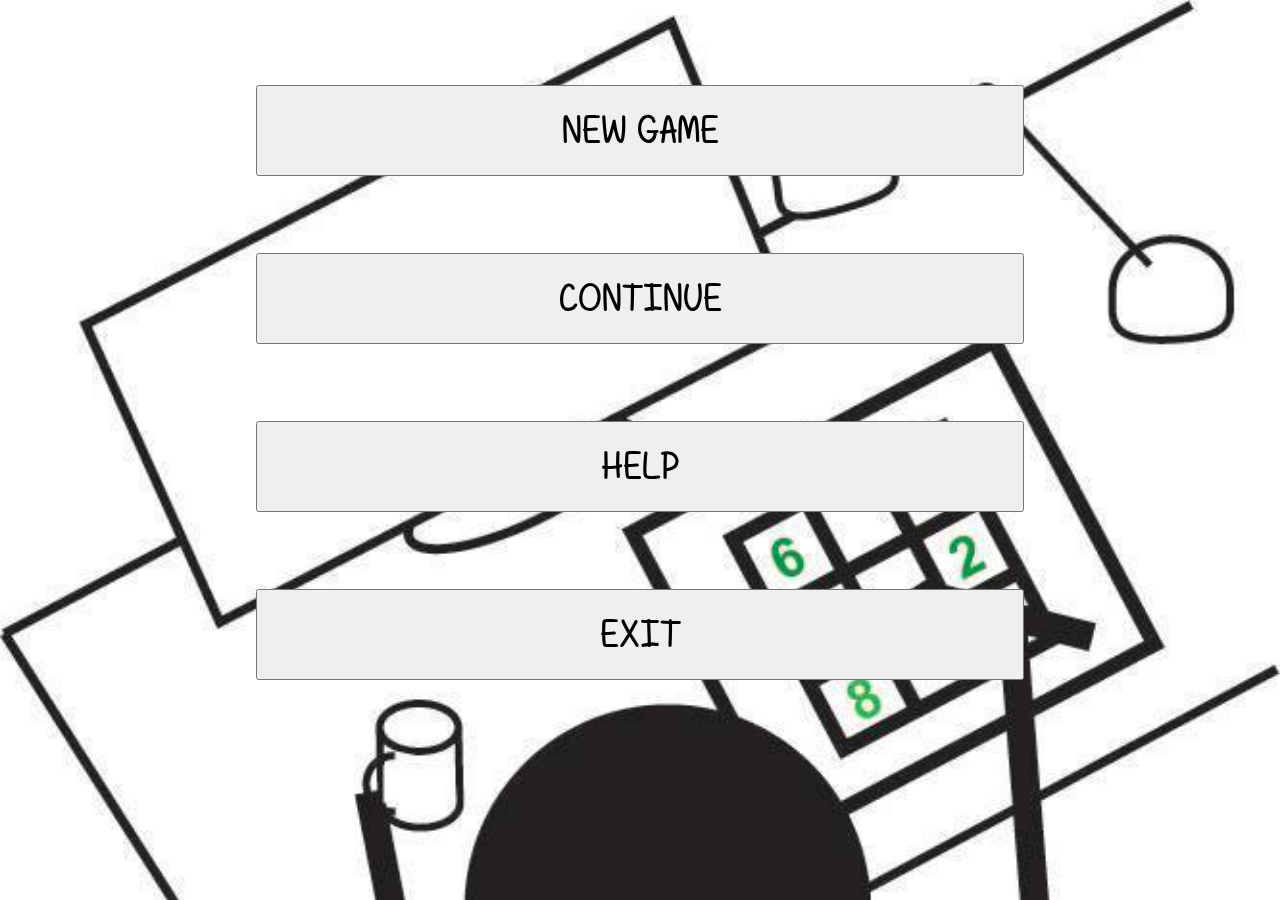
==== index.html @ 5b40e6ee "back" ====
<html>
	<head>
		<meta charset="utf-8" />
		<meta name="viewport" content="user-scalable=no, width=device-width" />
		<title>Sudoku</title>
		<link rel="SHORTCUT ICON" href="favicon.ico" />
		<meta name="author" content="Pali Kogler"/>
		<script src="phonegap.js"></script>
		<link rel="stylesheet" type="text/css" href="css/main.css">
		<link rel="SHORTCUT ICON" href="favicon.ico" />
		<script src="js/polia.js"></script>
		<script src="js/js.js"></script>
		<script type="text/javascript" charset="utf-8">
            function onLoad()
            {
                  document.addEventListener("deviceready", onDeviceReady, true);
            }
			
			function onDeviceReady() {
				// Register the event listener
				document.addEventListener("backbutton", onBackKeyDown, false);
			}
			
            function exitFromApp()
             {
                navigator.app.exitApp();
             }

			 function onBackKeyDown()
			 {
				if(page==2)prejdivlavo(2);
				else if(page==3)prejdivlavo(3);
				else if(page==5)prejdivlavo(5);
				else if(page==4)prejdihore(4);
				else if(page==1)ukonciappku();
			 }
			 function ukonciappku()
			 {
				var answer = confirm("Exit Sudoku?")
				if (answer){
					navigator.app.exitApp();
				}
			 }
        </script>
	</head>
	<body onload="onLoad();">
		<div id="screen" style="font-family: 'customfont';">
			<div id="page1" style="text-align:center;">
				<br />
				<a href="#" onClick="prejdivpravo(5);"><button>NEW GAME</button></a><br />
				<a href="#" onClick="pokracuj();"><button>CONTINUE</button></a><br />
				<a href="#" onClick="prejdivpravo(3);"><button>HELP</button></a>
				<button onClick="ukonciappku();">EXIT</button>
			</div>
			<div id="page2">
				<div id="status">
					<table width="100%" style="border:none; color:#000">
						<tr style="border:none;">
							<td class="ikonka" width="33%" style="border:none;"><a href="#" onClick="pausegame();prejdivlavo(2);"><img width="60%" src="img/left.png" /></a></td>
							<td width="33%" align="center"><h1>Play</h1></td>
							<td width="33%" align="center"></td>
						</tr>
					</table>
				</div>
				<table class="hraciepole" width="90%" height="50%" style="text-align:center; margin:5%; border-collapse: collapse; border-left:5px solid #000; border-top:5px solid #000;" cellspacing="1" cellpadding="1">
					<tr class="hraciepole">
						<td width="11%" height="11%" class="hraciepole klavka" onClick="vpisdopolicka(1,1);" id="1x1"></td>
						<td width="11%" height="11%" class="hraciepole klavka" onClick="vpisdopolicka(1,2);" id="1x2"></td>
						<td width="11%" height="11%" class="hraciepole klavka" onClick="vpisdopolicka(1,3);" id="1x3"></td>
						<td width="11%" height="11%" class="hraciepole klavka" onClick="vpisdopolicka(1,4);" id="1x4"></td>
						<td width="11%" height="11%" class="hraciepole klavka" onClick="vpisdopolicka(1,5);" id="1x5"></td>
						<td width="11%" height="11%" class="hraciepole klavka" onClick="vpisdopolicka(1,6);" id="1x6"></td>
						<td width="11%" height="11%" class="hraciepole klavka" onClick="vpisdopolicka(1,7);" id="1x7"></td>
						<td width="11%" height="11%" class="hraciepole klavka" onClick="vpisdopolicka(1,8);" id="1x8"></td>
						<td width="11%" height="11%" class="hraciepole klavka" onClick="vpisdopolicka(1,9);" id="1x9"></td>
					</tr>
					<tr class="hraciepole">
						<td width="11%" height="11%" class="hraciepole klavka" onClick="vpisdopolicka(2,1);" id="2x1"></td>
						<td width="11%" height="11%" class="hraciepole klavka" onClick="vpisdopolicka(2,2);" id="2x2"></td>
						<td width="11%" height="11%" class="hraciepole klavka" onClick="vpisdopolicka(2,3);" id="2x3"></td>
						<td width="11%" height="11%" class="hraciepole klavka" onClick="vpisdopolicka(2,4);" id="2x4"></td>
						<td width="11%" height="11%" class="hraciepole klavka" onClick="vpisdopolicka(2,5);" id="2x5"></td>
						<td width="11%" height="11%" class="hraciepole klavka" onClick="vpisdopolicka(2,6);" id="2x6"></td>
						<td width="11%" height="11%" class="hraciepole klavka" onClick="vpisdopolicka(2,7);" id="2x7"></td>
						<td width="11%" height="11%" class="hraciepole klavka" onClick="vpisdopolicka(2,8);" id="2x8"></td>
						<td width="11%" height="11%" class="hraciepole klavka" onClick="vpisdopolicka(2,9);" id="2x9"></td>
					</tr>
					<tr class="hraciepole">
						<td width="11%" height="11%" class="hraciepole klavka" onClick="vpisdopolicka(3,1);" id="3x1"></td>
						<td width="11%" height="11%" class="hraciepole klavka" onClick="vpisdopolicka(3,2);" id="3x2"></td>
						<td width="11%" height="11%" class="hraciepole klavka" onClick="vpisdopolicka(3,3);" id="3x3"></td>
						<td width="11%" height="11%" class="hraciepole klavka" onClick="vpisdopolicka(3,4);" id="3x4"></td>
						<td width="11%" height="11%" class="hraciepole klavka" onClick="vpisdopolicka(3,5);" id="3x5"></td>
						<td width="11%" height="11%" class="hraciepole klavka" onClick="vpisdopolicka(3,6);" id="3x6"></td>
						<td width="11%" height="11%" class="hraciepole klavka" onClick="vpisdopolicka(3,7);" id="3x7"></td>
						<td width="11%" height="11%" class="hraciepole klavka" onClick="vpisdopolicka(3,8);" id="3x8"></td>
						<td width="11%" height="11%" class="hraciepole klavka" onClick="vpisdopolicka(3,9);" id="3x9"></td>
					</tr>
					<tr class="hraciepole">
						<td width="11%" height="11%" class="hraciepole klavka" onClick="vpisdopolicka(4,1);" id="4x1"></td>
						<td width="11%" height="11%" class="hraciepole klavka" onClick="vpisdopolicka(4,2);" id="4x2"></td>
						<td width="11%" height="11%" class="hraciepole klavka" onClick="vpisdopolicka(4,3);" id="4x3"></td>
						<td width="11%" height="11%" class="hraciepole klavka" onClick="vpisdopolicka(4,4);" id="4x4"></td>
						<td width="11%" height="11%" class="hraciepole klavka" onClick="vpisdopolicka(4,5);" id="4x5"></td>
						<td width="11%" height="11%" class="hraciepole klavka" onClick="vpisdopolicka(4,6);" id="4x6"></td>
						<td width="11%" height="11%" class="hraciepole klavka" onClick="vpisdopolicka(4,7);" id="4x7"></td>
						<td width="11%" height="11%" class="hraciepole klavka" onClick="vpisdopolicka(4,8);" id="4x8"></td>
						<td width="11%" height="11%" class="hraciepole klavka" onClick="vpisdopolicka(4,9);" id="4x9"></td>
					</tr>
					<tr class="hraciepole">
						<td width="11%" height="11%" class="hraciepole klavka" onClick="vpisdopolicka(5,1);" id="5x1"></td>
						<td width="11%" height="11%" class="hraciepole klavka" onClick="vpisdopolicka(5,2);" id="5x2"></td>
						<td width="11%" height="11%" class="hraciepole klavka" onClick="vpisdopolicka(5,3);" id="5x3"></td>
						<td width="11%" height="11%" class="hraciepole klavka" onClick="vpisdopolicka(5,4);" id="5x4"></td>
						<td width="11%" height="11%" class="hraciepole klavka" onClick="vpisdopolicka(5,5);" id="5x5"></td>
						<td width="11%" height="11%" class="hraciepole klavka" onClick="vpisdopolicka(5,6);" id="5x6"></td>
						<td width="11%" height="11%" class="hraciepole klavka" onClick="vpisdopolicka(5,7);" id="5x7"></td>
						<td width="11%" height="11%" class="hraciepole klavka" onClick="vpisdopolicka(5,8);" id="5x8"></td>
						<td width="11%" height="11%" class="hraciepole klavka" onClick="vpisdopolicka(5,9);" id="5x9"></td>
					</tr>
					<tr class="hraciepole">
						<td width="11%" height="11%" class="hraciepole klavka" onClick="vpisdopolicka(6,1);" id="6x1"></td>
						<td width="11%" height="11%" class="hraciepole klavka" onClick="vpisdopolicka(6,2);" id="6x2"></td>
						<td width="11%" height="11%" class="hraciepole klavka" onClick="vpisdopolicka(6,3);" id="6x3"></td>
						<td width="11%" height="11%" class="hraciepole klavka" onClick="vpisdopolicka(6,4);" id="6x4"></td>
						<td width="11%" height="11%" class="hraciepole klavka" onClick="vpisdopolicka(6,5);" id="6x5"></td>
						<td width="11%" height="11%" class="hraciepole klavka" onClick="vpisdopolicka(6,6);" id="6x6"></td>
						<td width="11%" height="11%" class="hraciepole klavka" onClick="vpisdopolicka(6,7);" id="6x7"></td>
						<td width="11%" height="11%" class="hraciepole klavka" onClick="vpisdopolicka(6,8);" id="6x8"></td>
						<td width="11%" height="11%" class="hraciepole klavka" onClick="vpisdopolicka(6,9);" id="6x9"></td>
					</tr>
					<tr class="hraciepole">
						<td width="11%" height="11%" class="hraciepole klavka" onClick="vpisdopolicka(7,1);" id="7x1"></td>
						<td width="11%" height="11%" class="hraciepole klavka" onClick="vpisdopolicka(7,2);" id="7x2"></td>
						<td width="11%" height="11%" class="hraciepole klavka" onClick="vpisdopolicka(7,3);" id="7x3"></td>
						<td width="11%" height="11%" class="hraciepole klavka" onClick="vpisdopolicka(7,4);" id="7x4"></td>
						<td width="11%" height="11%" class="hraciepole klavka" onClick="vpisdopolicka(7,5);" id="7x5"></td>
						<td width="11%" height="11%" class="hraciepole klavka" onClick="vpisdopolicka(7,6);" id="7x6"></td>
						<td width="11%" height="11%" class="hraciepole klavka" onClick="vpisdopolicka(7,7);" id="7x7"></td>
						<td width="11%" height="11%" class="hraciepole klavka" onClick="vpisdopolicka(7,8);" id="7x8"></td>
						<td width="11%" height="11%" class="hraciepole klavka" onClick="vpisdopolicka(7,9);" id="7x9"></td>
					</tr>
					<tr class="hraciepole">
						<td width="11%" height="11%" class="hraciepole klavka" onClick="vpisdopolicka(8,1);" id="8x1"></td>
						<td width="11%" height="11%" class="hraciepole klavka" onClick="vpisdopolicka(8,2);" id="8x2"></td>
						<td width="11%" height="11%" class="hraciepole klavka" onClick="vpisdopolicka(8,3);" id="8x3"></td>
						<td width="11%" height="11%" class="hraciepole klavka" onClick="vpisdopolicka(8,4);" id="8x4"></td>
						<td width="11%" height="11%" class="hraciepole klavka" onClick="vpisdopolicka(8,5);" id="8x5"></td>
						<td width="11%" height="11%" class="hraciepole klavka" onClick="vpisdopolicka(8,6);" id="8x6"></td>
						<td width="11%" height="11%" class="hraciepole klavka" onClick="vpisdopolicka(8,7);" id="8x7"></td>
						<td width="11%" height="11%" class="hraciepole klavka" onClick="vpisdopolicka(8,8);" id="8x8"></td>
						<td width="11%" height="11%" class="hraciepole klavka" onClick="vpisdopolicka(8,9);" id="8x9"></td>
					</tr>
					<tr class="hraciepole">
						<td width="11%" height="11%" class="hraciepole klavka" onClick="vpisdopolicka(9,1);" id="9x1"></td>
						<td width="11%" height="11%" class="hraciepole klavka" onClick="vpisdopolicka(9,2);" id="9x2"></td>
						<td width="11%" height="11%" class="hraciepole klavka" onClick="vpisdopolicka(9,3);" id="9x3"></td>
						<td width="11%" height="11%" class="hraciepole klavka" onClick="vpisdopolicka(9,4);" id="9x4"></td>
						<td width="11%" height="11%" class="hraciepole klavka" onClick="vpisdopolicka(9,5);" id="9x5"></td>
						<td width="11%" height="11%" class="hraciepole klavka" onClick="vpisdopolicka(9,6);" id="9x6"></td>
						<td width="11%" height="11%" class="hraciepole klavka" onClick="vpisdopolicka(9,7);" id="9x7"></td>
						<td width="11%" height="11%" class="hraciepole klavka" onClick="vpisdopolicka(9,8);" id="9x8"></td>
						<td width="11%" height="11%" class="hraciepole klavka" onClick="vpisdopolicka(9,9);" id="9x9"></td>
					</tr>
				</table>
				<table width="100%" style="border:none; color:#000">
						<tr style="border:none;">
							<td width="20%" align="center"><h2>Steps:</h2></td><td width="30%" align="center" style="border:none;"><h2><div id="okkroky"></div></h2></td>
							<td width="20%" align="center"><h2>Time:</h2></td><td width="30%" align="center" style="border:none;"><h2><div id="cashry">XX:XX:XX</div></h2></td>
						</tr>
					</table>
			</div>
			<div id="page3">
				<div id="status">
					<table width="100%" style="border:none; color:#000">
						<tr style="border:none;">
							<td class="ikonka" width="33%" style="border:none;"><a href="#" onClick="prejdivlavo(3);"><img width="60%" src="img/left.png" /></div> </a></td>
							<td width="33%" align="center"><h1>Help</h1></td>
							<td width="33%" align="center"></td>
						</tr>
					</table>
				</div>
				<iframe src="help.html" width="100%" height="100%" style="border:none;">
				</iframe>
			</div>
			<div id="page4">
				<table width="80%" height="40%" style="border-collapse: collapse; text-align:center; margin:10%; border:10px solid #000; background:#fff; -webkit-border-radius:5px;">
					<tr>
						<td class="klavka" width="33%" style="border:3px solid #000;" onClick="vyplnpolicko('1')">1</td>
						<td class="klavka" width="33%" style="border:3px solid #000;" onClick="vyplnpolicko('2')">2</td>
						<td class="klavka" width="33%" style="border:3px solid #000;" onClick="vyplnpolicko('3')">3</td>
					</tr>
					<tr>
						<td class="klavka" width="33%" style="border:3px solid #000;" onClick="vyplnpolicko('4')">4</td>
						<td class="klavka" width="33%" style="border:3px solid #000;" onClick="vyplnpolicko('5')">5</td>
						<td class="klavka" width="33%" style="border:3px solid #000;" onClick="vyplnpolicko('6')">6</td>
					</tr>
					<tr>
						<td class="klavka" width="33%" style="border:3px solid #000;" onClick="vyplnpolicko('7')">7</td>
						<td class="klavka" width="33%" style="border:3px solid #000;" onClick="vyplnpolicko('8')">8</td>
						<td class="klavka" width="33%" style="border:3px solid #000;" onClick="vyplnpolicko('9')">9</td>
					</tr>
					<tr>
						<td class="klavka" colspan="2" style="border:3px solid #000;" onClick="prejdihore(4);">Close</td>
						<td class="klavka" style="border:3px solid #000;" onClick="vyplnpolicko('0')">Clean</td>
					</tr>
				</table>
			</div>
			<div id="page5" style="text-align:center;">
				<div id="status">
					<table width="100%" style="border:none; color:#000">
						<tr style="border:none;">
							<td class="ikonka" width="33%" style="border:none;"><a href="#" onClick="prejdivlavo(5);"><img width="60%" src="img/left.png" /></a></td>
							<td width="33%" align="center"><h1>Difficulty</h1></td>
							<td width="33%" align="center"></td>
						</tr>
					</table>
				</div>
				<br />
				<p align="center"><a href="#" onClick="naplnhraciepole(0);"><button>Easy</button></a><br />
				<a href="#" onClick="naplnhraciepole(1);"><button>Medium</button></a><br />
				<a href="#" onClick="naplnhraciepole(2);"><button>Hard</button></a></p>
			</div>
		</div>
	</body>
</html>
---- css/main.css ----
* { padding: 0; margin: 0; }
button
{
	width:60%;
	padding:20px;
	margin:3%;
	font-family: "customfont";
	font-size:40px;
}
table.hraciepole, th.hraciepole, td.hraciepole {
   border: 1px solid black;
   font-weight:bold;
}
td
{
	padding: 0px;
}
td.hraciepole:nth-child(3n)
{
	border-right:5px solid #000;
}
tr.hraciepole:nth-child(3n)
{
	border-bottom:5px solid #000;
}
a{text-decoration:none; color:#333;}

@font-face {
    font-family: "customfont";
    src: url("../fonts/font.ttf") format("opentype");   
        /* Make sure you defined the correct path, which is related to
            the location of your file `my_css.css` */ 
}
body {

	font-size:40px;
    font-family: "customfont";
	-webkit-touch-callout: none;
	-webkit-user-select: none;
	-khtml-user-select: none;
	-moz-user-select: none;
	-ms-user-select: none;
	user-select: none;
	-webkit-tap-highlight-color: rgba(0,0,0,0);
}
h3
{
	font-family: "Arial";
}	
#screen 
{
	overflow:hidden;
	width:100%;
	height:100%;
	position:fixed;
	z-index:5000;
}

#page1
{
	background:url('../img/back.jpg');
	background-size:cover;
	width:100%;
	height:100%;
	position:absolute;
	margin-left:0px;
	-webkit-transition: 0.2s ease-in-out;
	z-index:100;
}
#page2
{
	width:100%;
	height:100%;
	position:absolute;
	background-color:#fff;
	margin-left:100%;
	-webkit-transition: 0.2s ease-in-out;
	z-index:200;
}
#page3
{
	width:100%;
	height:100%;
	position:absolute;
	background-color:#fff;
	margin-left:100%;
	-webkit-transition: 0.2s ease-in-out;
	z-index:300;
}
#page4
{
	width:100%;
	height:120%;
	position:absolute;
	background-color:#eee;
	margin-left:-1px;
	margin-top:160%;
	-webkit-transition: 0.2s ease-in-out;
	border-top:5px solid #000;
	z-index:300;
}
#page5
{
	width:100%;
	height:100%;
	position:absolute;
	background-color:#fff;
	margin-left:100%;
	-webkit-transition: 0.2s ease-in-out;
	z-index:100;
}
#status
{
	color:#000;
	width:100%;
	height:10%;
	border-bottom: 5px solid 000;
	background:#fff;
}

.klavka:hover, .hlavka:active
{
	background:#ccc;
}

.klavka
{
	font-weight:normal;
	font-size:20px;
}

.ikonka:hover, .ikonka:active
{
	opacity:0.6;
}

button:hover, button:active
{
	opacity:0.6;
}
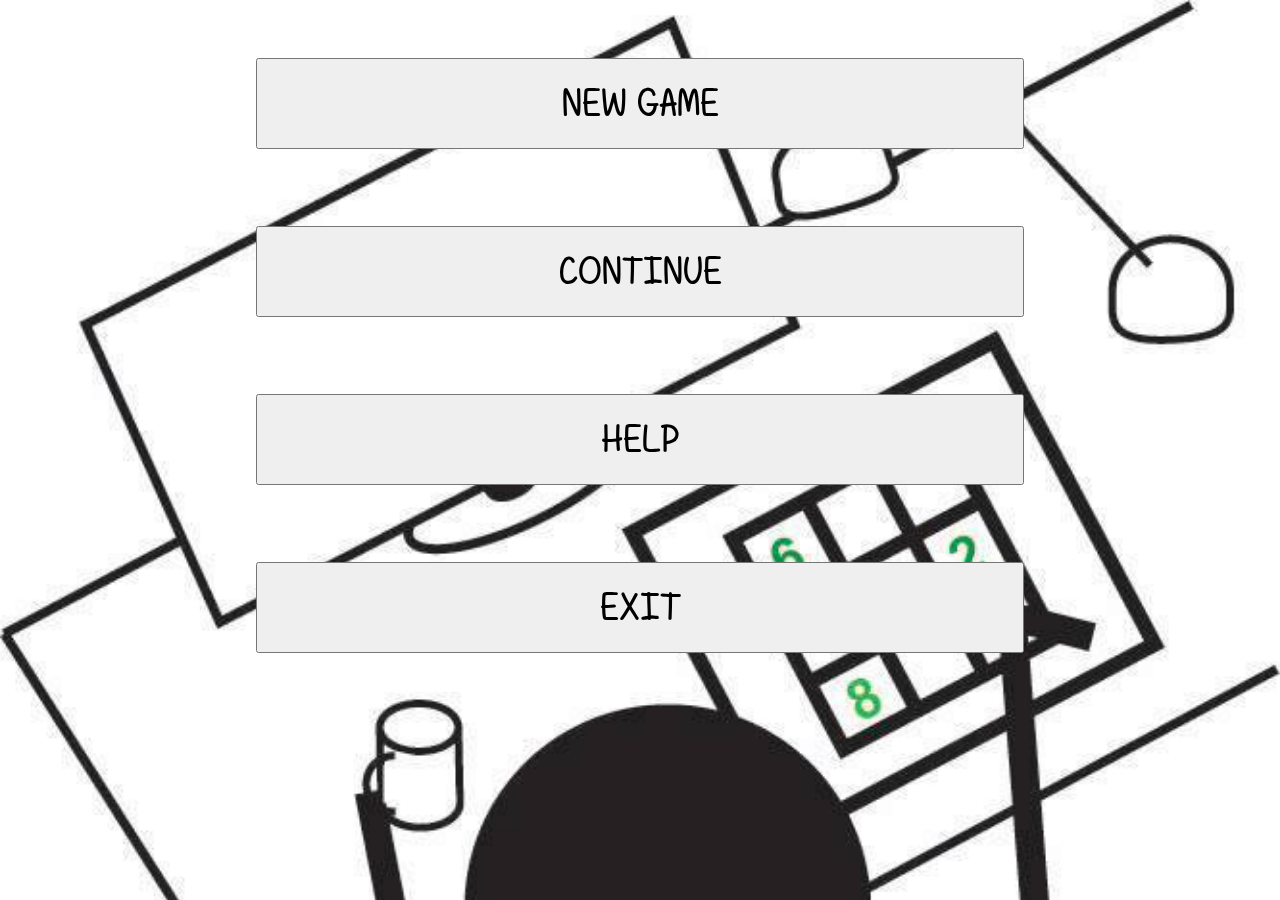
==== commit 32e3ec62: "vyber" ====
--- a/index.html
+++ b/index.html
@@ -13,7 +13,8 @@
 		<script type="text/javascript" charset="utf-8">
             function onLoad()
             {
-                  document.addEventListener("deviceready", onDeviceReady, true);
+				naplnvyber();
+                document.addEventListener("deviceready", onDeviceReady, true);
             }
 			
 			function onDeviceReady() {
@@ -28,9 +29,20 @@
 
 			 function onBackKeyDown()
 			 {
-				if(page==2)prejdivlavo(2);
+				if(page==2)
+				{
+					pausegame();
+					prejdivlavo(5);
+					prejdivlavo(6);
+					prejdivlavo(7);
+					prejdivlavo(8);
+					prejdivlavo(2);
+				}
 				else if(page==3)prejdivlavo(3);
 				else if(page==5)prejdivlavo(5);
+				else if(page==6)prejdivlavo(6);
+				else if(page==7)prejdivlavo(7);
+				else if(page==8)prejdivlavo(8);
 				else if(page==4)prejdihore(4);
 				else if(page==1)ukonciappku();
 			 }
@@ -45,18 +57,18 @@
 	</head>
 	<body onload="onLoad();">
 		<div id="screen" style="font-family: 'customfont';">
-			<div id="page1" style="text-align:center;">
+			<div id="page1" style="text-align:center;" class="page">
 				<br />
 				<a href="#" onClick="prejdivpravo(5);"><button>NEW GAME</button></a><br />
 				<a href="#" onClick="pokracuj();"><button>CONTINUE</button></a><br />
 				<a href="#" onClick="prejdivpravo(3);"><button>HELP</button></a>
 				<button onClick="ukonciappku();">EXIT</button>
 			</div>
-			<div id="page2">
-				<div id="status">
-					<table width="100%" style="border:none; color:#000">
-						<tr style="border:none;">
-							<td class="ikonka" width="33%" style="border:none;"><a href="#" onClick="pausegame();prejdivlavo(2);"><img width="60%" src="img/left.png" /></a></td>
+			<div id="page2" class="page">
+				<div id="status">
+					<table width="100%" style="border:none; color:#000">
+						<tr style="border:none;">
+							<td class="ikonka" width="33%" style="border:none;"><a href="#" onClick="pausegame(); prejdivlavo(5); prejdivlavo(6); prejdivlavo(7); prejdivlavo(8);prejdivlavo(2);"><img width="60%" src="img/left.png" /></a></td>
 							<td width="33%" align="center"><h1>Play</h1></td>
 							<td width="33%" align="center"></td>
 						</tr>
@@ -170,7 +182,7 @@
 						</tr>
 					</table>
 			</div>
-			<div id="page3">
+			<div id="page3" class="page">
 				<div id="status">
 					<table width="100%" style="border:none; color:#000">
 						<tr style="border:none;">
@@ -184,7 +196,7 @@
 				</iframe>
 			</div>
 			<div id="page4">
-				<table width="80%" height="40%" style="border-collapse: collapse; text-align:center; margin:10%; border:10px solid #000; background:#fff; -webkit-border-radius:5px;">
+				<table width="80%" height="80%" style="border-collapse: collapse; text-align:center; margin:10%; border:10px solid #000; background:#fff; -webkit-border-radius:5px;">
 					<tr>
 						<td class="klavka" width="33%" style="border:3px solid #000;" onClick="vyplnpolicko('1')">1</td>
 						<td class="klavka" width="33%" style="border:3px solid #000;" onClick="vyplnpolicko('2')">2</td>
@@ -206,7 +218,7 @@
 					</tr>
 				</table>
 			</div>
-			<div id="page5" style="text-align:center;">
+			<div id="page5" style="text-align:center;" class="page">
 				<div id="status">
 					<table width="100%" style="border:none; color:#000">
 						<tr style="border:none;">
@@ -217,9 +229,48 @@
 					</table>
 				</div>
 				<br />
-				<p align="center"><a href="#" onClick="naplnhraciepole(0);"><button>Easy</button></a><br />
-				<a href="#" onClick="naplnhraciepole(1);"><button>Medium</button></a><br />
-				<a href="#" onClick="naplnhraciepole(2);"><button>Hard</button></a></p>
+				<p align="center"><a href="#" onClick="prejdivpravo(6);"><button>Easy</button></a><br />
+				<a href="#" onClick="prejdivpravo(7);"><button>Medium</button></a><br />
+				<a href="#" onClick="prejdivpravo(8);"><button>Hard</button></a></p>
+			</div>
+			<div id="page6" style="text-align:center;" class="page">
+				<div id="status">
+					<table width="100%" style="border:none; color:#000">
+						<tr style="border:none;">
+							<td class="ikonka" width="33%" style="border:none;"><a href="#" onClick="prejdivlavo(6);"><img width="60%" src="img/left.png" /></a></td>
+							<td width="33%" align="center"><h1>Easy</h1></td>
+							<td width="33%" align="center"></td>
+						</tr>
+					</table>
+				</div>
+				<br />
+				<div id="easy"></div>
+			</div>
+			<div id="page7" style="text-align:center;" class="page">
+				<div id="status">
+					<table width="100%" style="border:none; color:#000">
+						<tr style="border:none;">
+							<td class="ikonka" width="33%" style="border:none;"><a href="#" onClick="prejdivlavo(7);"><img width="60%" src="img/left.png" /></a></td>
+							<td width="33%" align="center"><h1>Medium</h1></td>
+							<td width="33%" align="center"></td>
+						</tr>
+					</table>
+				</div>
+				<br />
+				<div id="medium"></div>
+			</div>
+			<div id="page8" style="text-align:center;" class="page">
+				<div id="status">
+					<table width="100%" style="border:none; color:#000">
+						<tr style="border:none;">
+							<td class="ikonka" width="33%" style="border:none;"><a href="#" onClick="prejdivlavo(8);"><img width="60%" src="img/left.png" /></a></td>
+							<td width="33%" align="center"><h1>Hard</h1></td>
+							<td width="33%" align="center"></td>
+						</tr>
+					</table>
+				</div>
+				<br />
+				<div id="hard"></div>
 			</div>
 		</div>
 	</body>
--- a/css/main.css
+++ b/css/main.css
@@ -32,8 +32,6 @@
             the location of your file `my_css.css` */ 
 }
 body {
-
-	font-size:40px;
     font-family: "customfont";
 	-webkit-touch-callout: none;
 	-webkit-user-select: none;
@@ -56,57 +54,63 @@
 	z-index:5000;
 }
 
-#page1
-{
-	background:url('../img/back.jpg');
-	background-size:cover;
-	width:100%;
-	height:100%;
-	position:absolute;
-	margin-left:0px;
-	-webkit-transition: 0.2s ease-in-out;
-	z-index:100;
-}
-#page2
+.page
 {
 	width:100%;
 	height:100%;
 	position:absolute;
 	background-color:#fff;
+	
+	-webkit-transition: 0.2s ease-in-out;
+}
+
+#page1
+{
+	background:url('../img/back.jpg');
+	background-size:cover;
+	margin-left:0px;
+	z-index:100;
+}
+#page2
+{
 	margin-left:100%;
-	-webkit-transition: 0.2s ease-in-out;
 	z-index:200;
 }
 #page3
 {
-	width:100%;
-	height:100%;
-	position:absolute;
-	background-color:#fff;
 	margin-left:100%;
-	-webkit-transition: 0.2s ease-in-out;
 	z-index:300;
 }
 #page4
 {
 	width:100%;
-	height:120%;
+	height:60%;
 	position:absolute;
 	background-color:#eee;
 	margin-left:-1px;
-	margin-top:160%;
+	margin-top:100%;
 	-webkit-transition: 0.2s ease-in-out;
 	border-top:5px solid #000;
 	z-index:300;
 }
 #page5
 {
-	width:100%;
-	height:100%;
-	position:absolute;
-	background-color:#fff;
 	margin-left:100%;
-	-webkit-transition: 0.2s ease-in-out;
+	z-index:100;
+}
+#page6
+{
+	margin-left:100%;
+	z-index:100;
+}
+#page7
+{
+	margin-left:100%;
+	z-index:100;
+}
+#page8
+{
+	margin-left:100%;
 	z-index:100;
 }
 #status
@@ -126,15 +130,21 @@
 .klavka
 {
 	font-weight:normal;
-	font-size:20px;
+	font-size:100%;
 }
 
-.ikonka:hover, .ikonka:active
+.ikonka:hover, .ikonka:active, button:hover, button:active, .vyberhry:hover, .vyberhry:active, .vyberhry:visited
 {
 	opacity:0.6;
 }
 
-button:hover, button:active
+.vyberhry
 {
-	opacity:0.6;
+	width:13%;
+	margin:5%;
+	padding:5%;
+	border-radius:10px;
+	background:#ccc;
+	display:inline-block;
+	text-align:center;
 }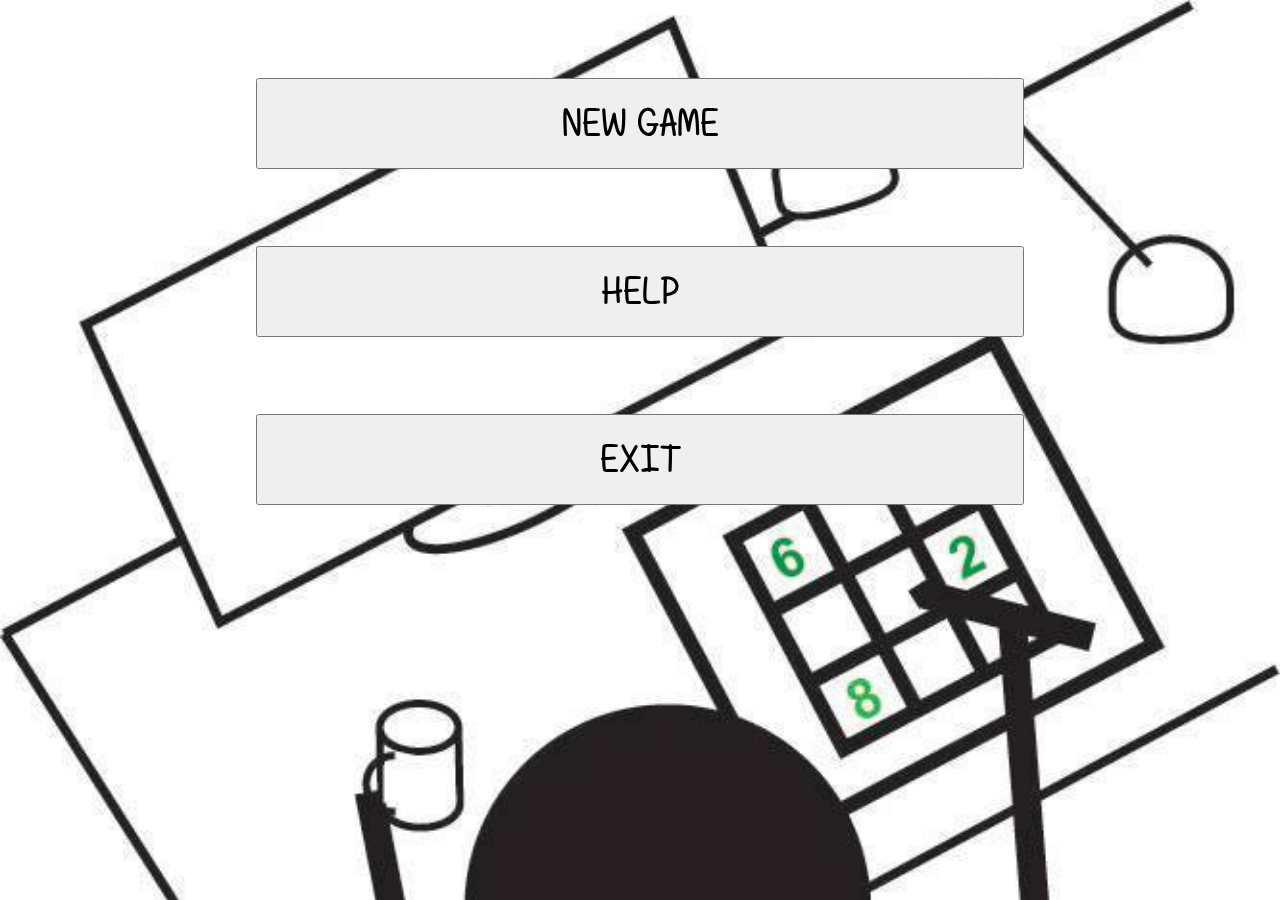
==== commit 0bce5f84: "bug s klavkou" ====
--- a/index.html
+++ b/index.html
@@ -59,9 +59,9 @@
 		<div id="screen" style="font-family: 'customfont';">
 			<div id="page1" style="text-align:center;" class="page">
 				<br />
-				<a href="#" onClick="prejdivpravo(5);"><button>NEW GAME</button></a><br />
-				<a href="#" onClick="pokracuj();"><button>CONTINUE</button></a><br />
-				<a href="#" onClick="prejdivpravo(3);"><button>HELP</button></a>
+				<div id="cont"></div><br />
+				<button onClick="prejdivpravo(5);">NEW GAME</button><br />
+				<button onClick="prejdivpravo(3);">HELP</button><br />
 				<button onClick="ukonciappku();">EXIT</button>
 			</div>
 			<div id="page2" class="page">
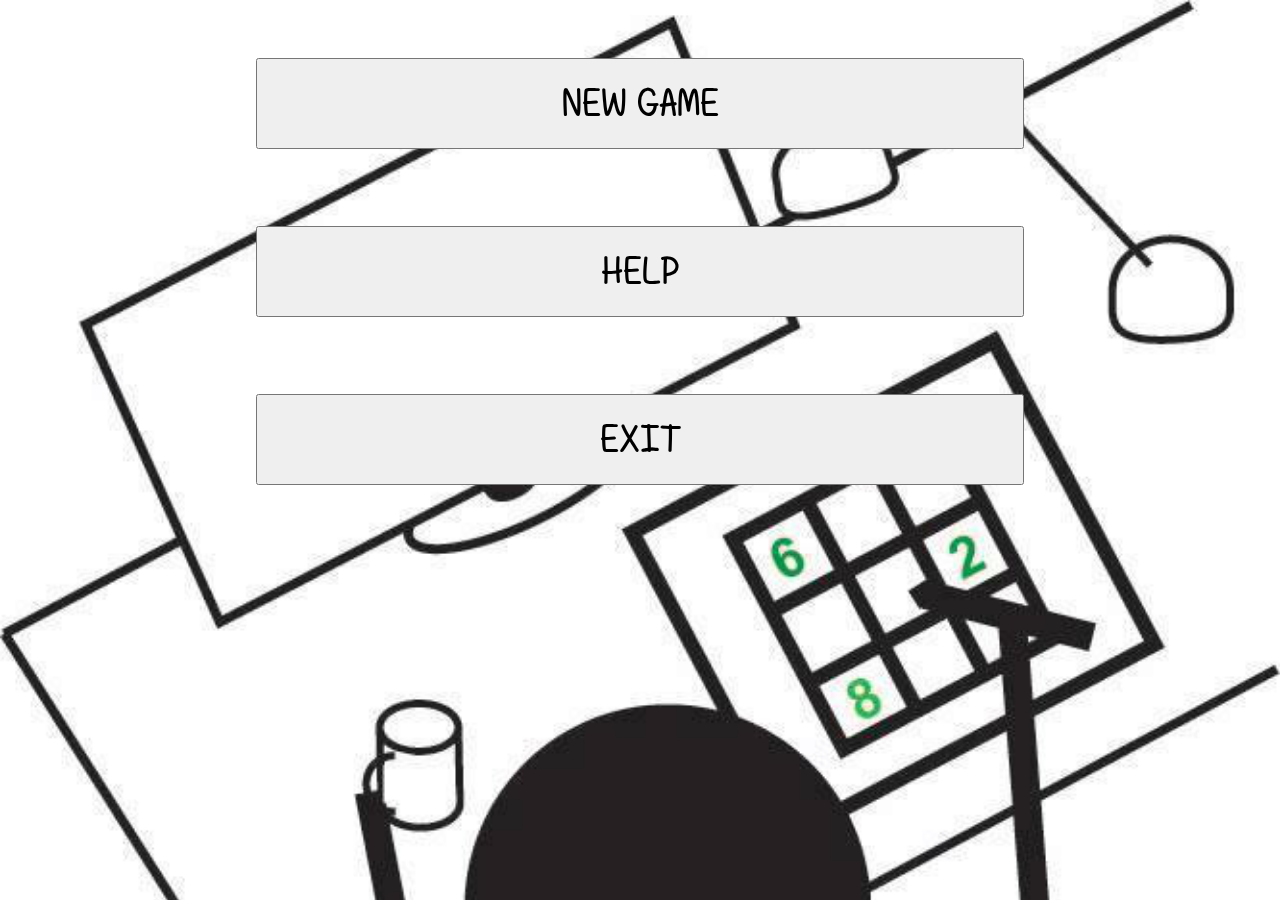
==== commit a551e520: "abc" ====
--- a/index.html
+++ b/index.html
@@ -59,7 +59,7 @@
 		<div id="screen" style="font-family: 'customfont';">
 			<div id="page1" style="text-align:center;" class="page">
 				<br />
-				<div id="cont"></div><br />
+				<div id="cont"></div>
 				<button onClick="prejdivpravo(5);">NEW GAME</button><br />
 				<button onClick="prejdivpravo(3);">HELP</button><br />
 				<button onClick="ukonciappku();">EXIT</button>
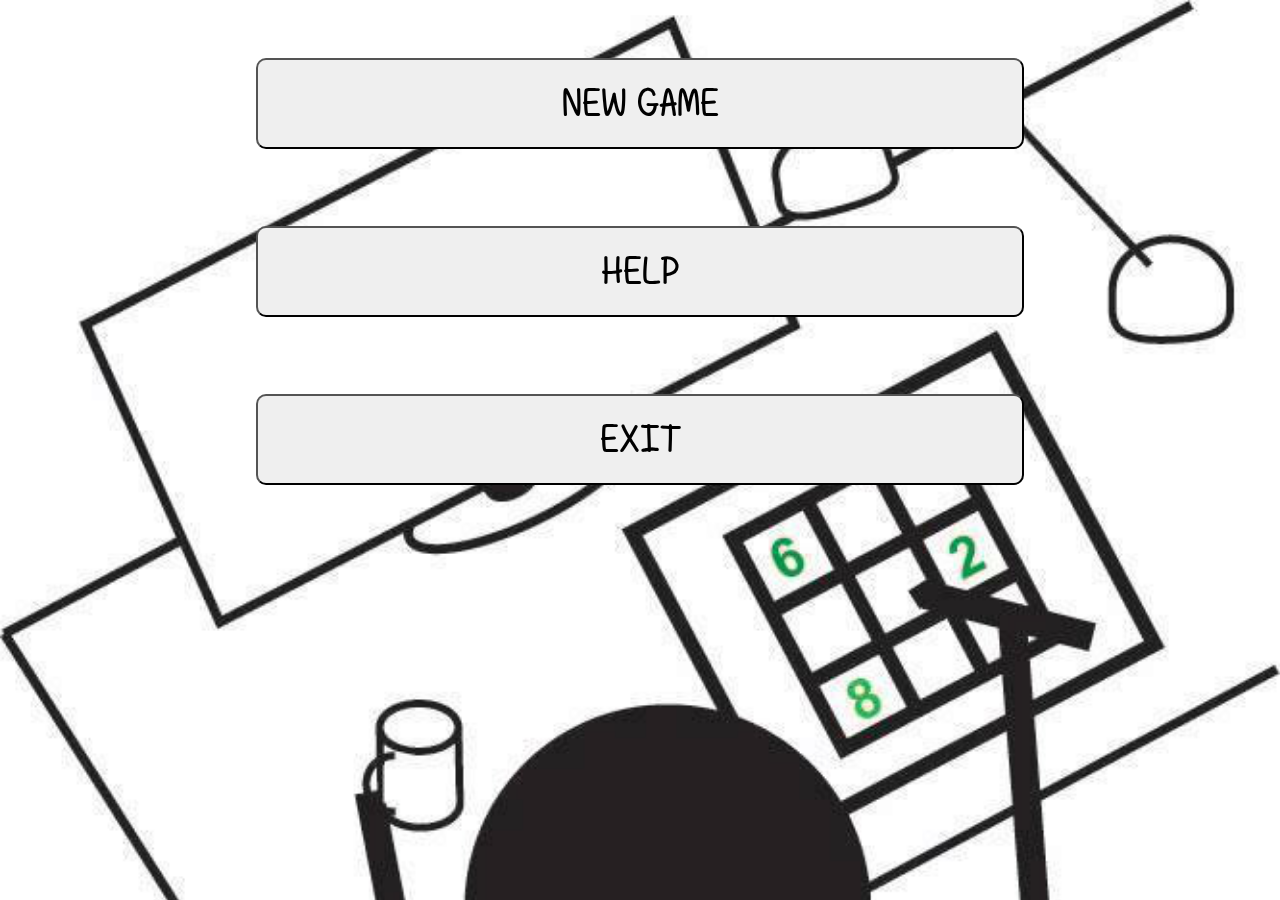
==== commit 304d77a7: "abc" ====
--- a/index.html
+++ b/index.html
@@ -40,9 +40,20 @@
 				}
 				else if(page==3)prejdivlavo(3);
 				else if(page==5)prejdivlavo(5);
-				else if(page==6)prejdivlavo(6);
-				else if(page==7)prejdivlavo(7);
-				else if(page==8)prejdivlavo(8);
+				else if(page==6)
+				{
+					page=5;
+					prejdivlavo(6);
+				}
+				else if(page==7){
+					page=5;
+					prejdivlavo(7);
+				}
+				else if(page==8)
+				{
+					page=5;
+					prejdivlavo(8);
+				}
 				else if(page==4)prejdihore(4);
 				else if(page==1)ukonciappku();
 			 }
--- a/css/main.css
+++ b/css/main.css
@@ -6,6 +6,7 @@
 	margin:3%;
 	font-family: "customfont";
 	font-size:40px;
+	border-radius:10px;
 }
 table.hraciepole, th.hraciepole, td.hraciepole {
    border: 1px solid black;
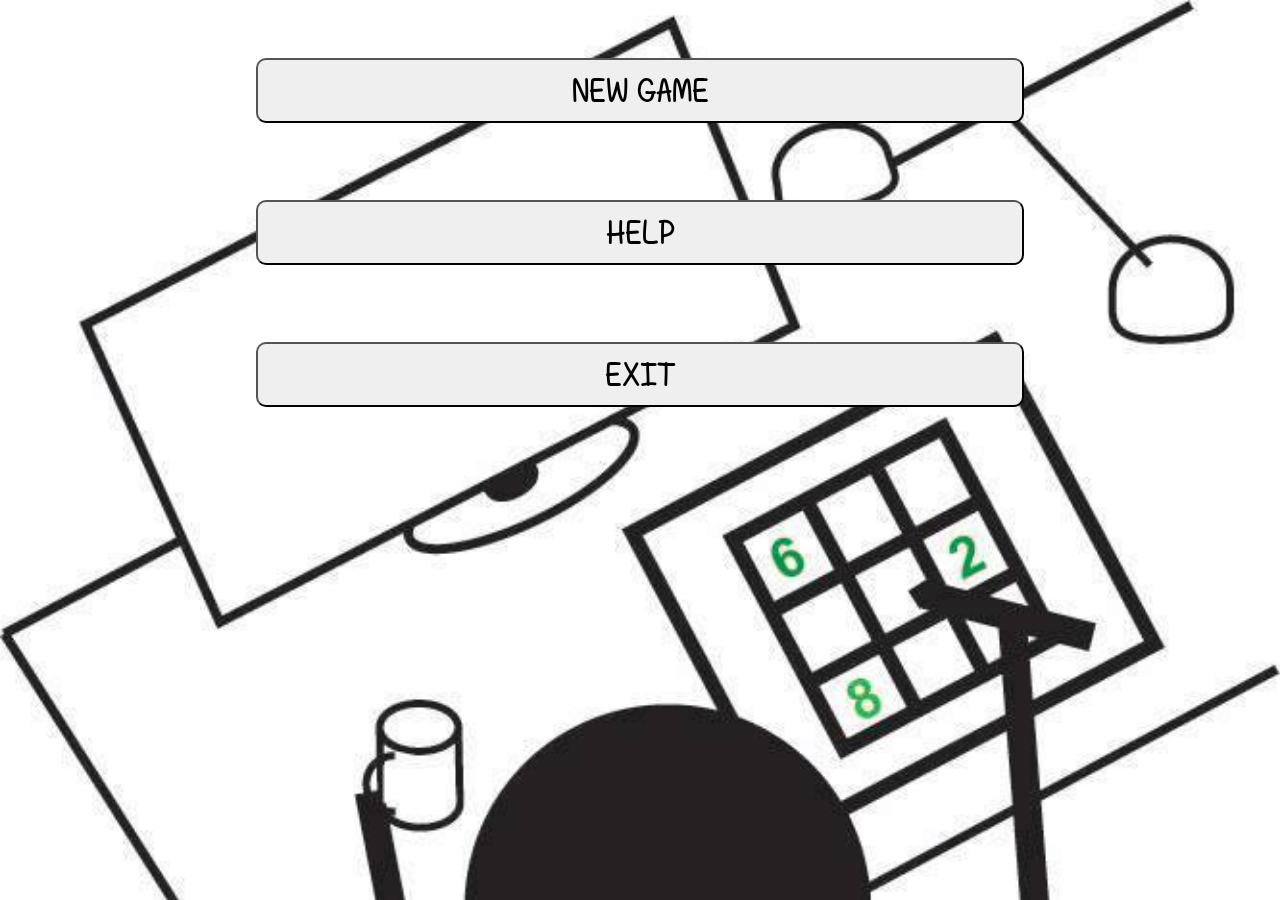
==== commit be024dcf: "klavka bug cez margin-top" ====
--- a/index.html
+++ b/index.html
@@ -13,6 +13,8 @@
 		<script type="text/javascript" charset="utf-8">
             function onLoad()
             {
+				pageHeight = document.getElementById('stranka').offsetHeight;
+				document.getElementById("page4").setAttribute("style","margin-top:"+pageHeight+"px;");
 				naplnvyber();
                 document.addEventListener("deviceready", onDeviceReady, true);
             }
@@ -42,17 +44,18 @@
 				else if(page==5)prejdivlavo(5);
 				else if(page==6)
 				{
+					prejdivlavo(6);
 					page=5;
-					prejdivlavo(6);
-				}
-				else if(page==7){
+				}
+				else if(page==7)
+				{
+					prejdivlavo(7);
 					page=5;
-					prejdivlavo(7);
 				}
 				else if(page==8)
 				{
+					prejdivlavo(8);
 					page=5;
-					prejdivlavo(8);
 				}
 				else if(page==4)prejdihore(4);
 				else if(page==1)ukonciappku();
@@ -66,7 +69,7 @@
 			 }
         </script>
 	</head>
-	<body onload="onLoad();">
+	<body onload="onLoad();" id="stranka">
 		<div id="screen" style="font-family: 'customfont';">
 			<div id="page1" style="text-align:center;" class="page">
 				<br />
@@ -248,7 +251,7 @@
 				<div id="status">
 					<table width="100%" style="border:none; color:#000">
 						<tr style="border:none;">
-							<td class="ikonka" width="33%" style="border:none;"><a href="#" onClick="prejdivlavo(6);"><img width="60%" src="img/left.png" /></a></td>
+							<td class="ikonka" width="33%" style="border:none;"><a href="#" onClick="prejdivlavo(6); page=5;"><img width="60%" src="img/left.png" /></a></td>
 							<td width="33%" align="center"><h1>Easy</h1></td>
 							<td width="33%" align="center"></td>
 						</tr>
@@ -261,7 +264,7 @@
 				<div id="status">
 					<table width="100%" style="border:none; color:#000">
 						<tr style="border:none;">
-							<td class="ikonka" width="33%" style="border:none;"><a href="#" onClick="prejdivlavo(7);"><img width="60%" src="img/left.png" /></a></td>
+							<td class="ikonka" width="33%" style="border:none;"><a href="#" onClick="prejdivlavo(7); page=5;"><img width="60%" src="img/left.png" /></a></td>
 							<td width="33%" align="center"><h1>Medium</h1></td>
 							<td width="33%" align="center"></td>
 						</tr>
@@ -274,7 +277,7 @@
 				<div id="status">
 					<table width="100%" style="border:none; color:#000">
 						<tr style="border:none;">
-							<td class="ikonka" width="33%" style="border:none;"><a href="#" onClick="prejdivlavo(8);"><img width="60%" src="img/left.png" /></a></td>
+							<td class="ikonka" width="33%" style="border:none;"><a href="#" onClick="prejdivlavo(8); page=5;"><img width="60%" src="img/left.png" /></a></td>
 							<td width="33%" align="center"><h1>Hard</h1></td>
 							<td width="33%" align="center"></td>
 						</tr>
--- a/css/main.css
+++ b/css/main.css
@@ -2,10 +2,10 @@
 button
 {
 	width:60%;
-	padding:20px;
+	padding:10px;
 	margin:3%;
 	font-family: "customfont";
-	font-size:40px;
+	font-size:35px;
 	border-radius:10px;
 }
 table.hraciepole, th.hraciepole, td.hraciepole {
@@ -89,7 +89,7 @@
 	position:absolute;
 	background-color:#eee;
 	margin-left:-1px;
-	margin-top:100%;
+	margin-top:200%;
 	-webkit-transition: 0.2s ease-in-out;
 	border-top:5px solid #000;
 	z-index:300;
